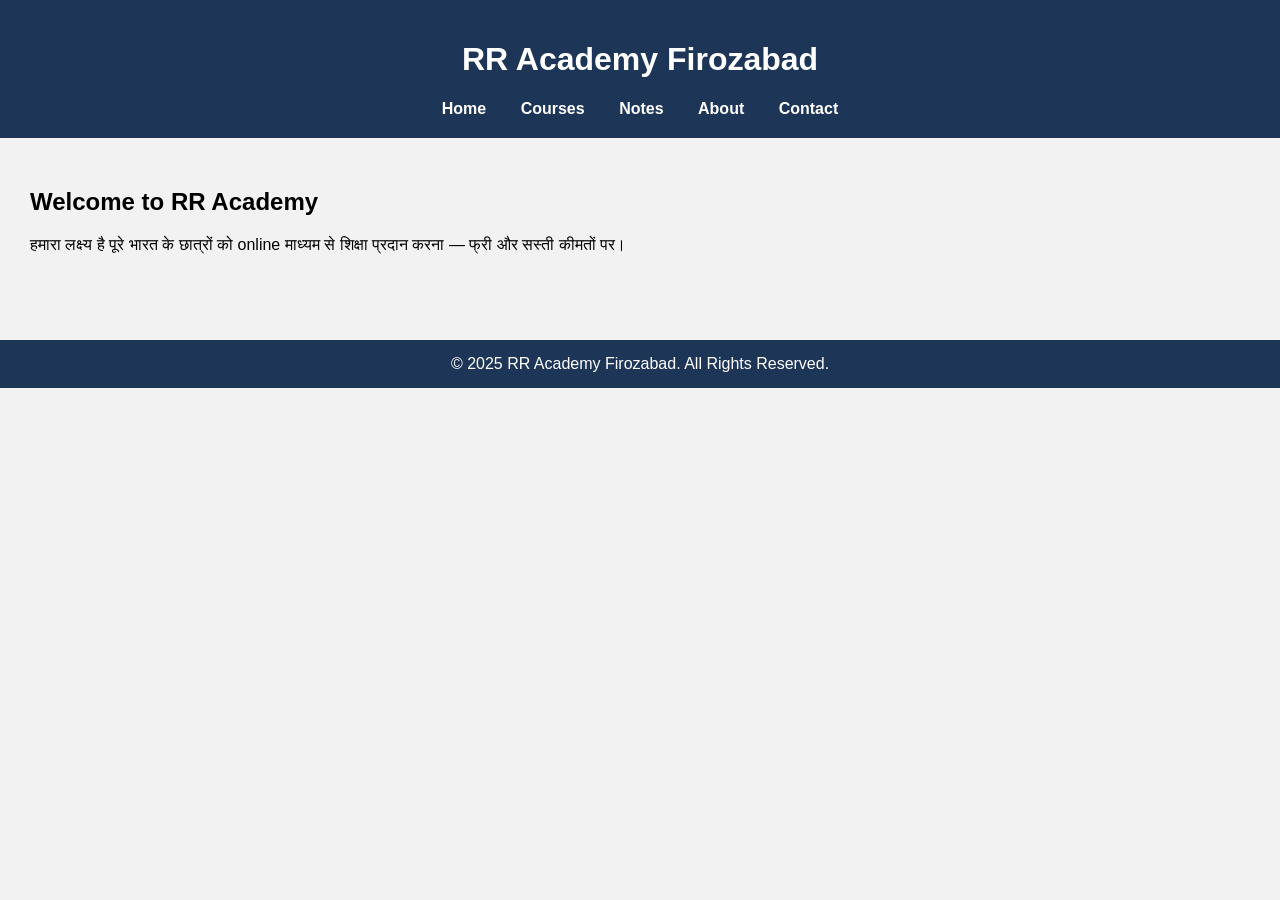
==== index.html @ b49cbb49 "Add files via upload" ====
<!DOCTYPE html>
<html lang="en">
<head>
  <meta charset="UTF-8">
  <title>RR Academy Firozabad</title>
  <link rel="stylesheet" href="style.css">
</head>
<body>
  <header>
    <h1>RR Academy Firozabad</h1>
    <nav>
      <a href="index.html">Home</a>
      <a href="courses.html">Courses</a>
      <a href="notes.html">Notes</a>
      <a href="about.html">About</a>
      <a href="contact.html">Contact</a>
    </nav>
  </header>
  <main>
    <section>
      <h2>Welcome to RR Academy</h2>
      <p>हमारा लक्ष्य है पूरे भारत के छात्रों को online माध्यम से शिक्षा प्रदान करना — फ्री और सस्ती कीमतों पर।</p>
    </section>
  </main>
  <footer>
    &copy; 2025 RR Academy Firozabad. All Rights Reserved.
  </footer>
</body>
</html>
---- style.css ----
body {
  font-family: Arial, sans-serif;
  margin: 0;
  background: #f2f2f2;
}
header {
  background: #1d3557;
  color: white;
  padding: 20px;
  text-align: center;
}
nav a {
  color: white;
  margin: 0 15px;
  text-decoration: none;
  font-weight: bold;
}
main {
  padding: 30px;
}
.course-box {
  background: white;
  padding: 20px;
  margin: 20px 0;
  border-radius: 8px;
  box-shadow: 0 2px 6px rgba(0,0,0,0.1);
}
footer {
  background: #1d3557;
  color: white;
  text-align: center;
  padding: 15px;
  margin-top: 40px;
}
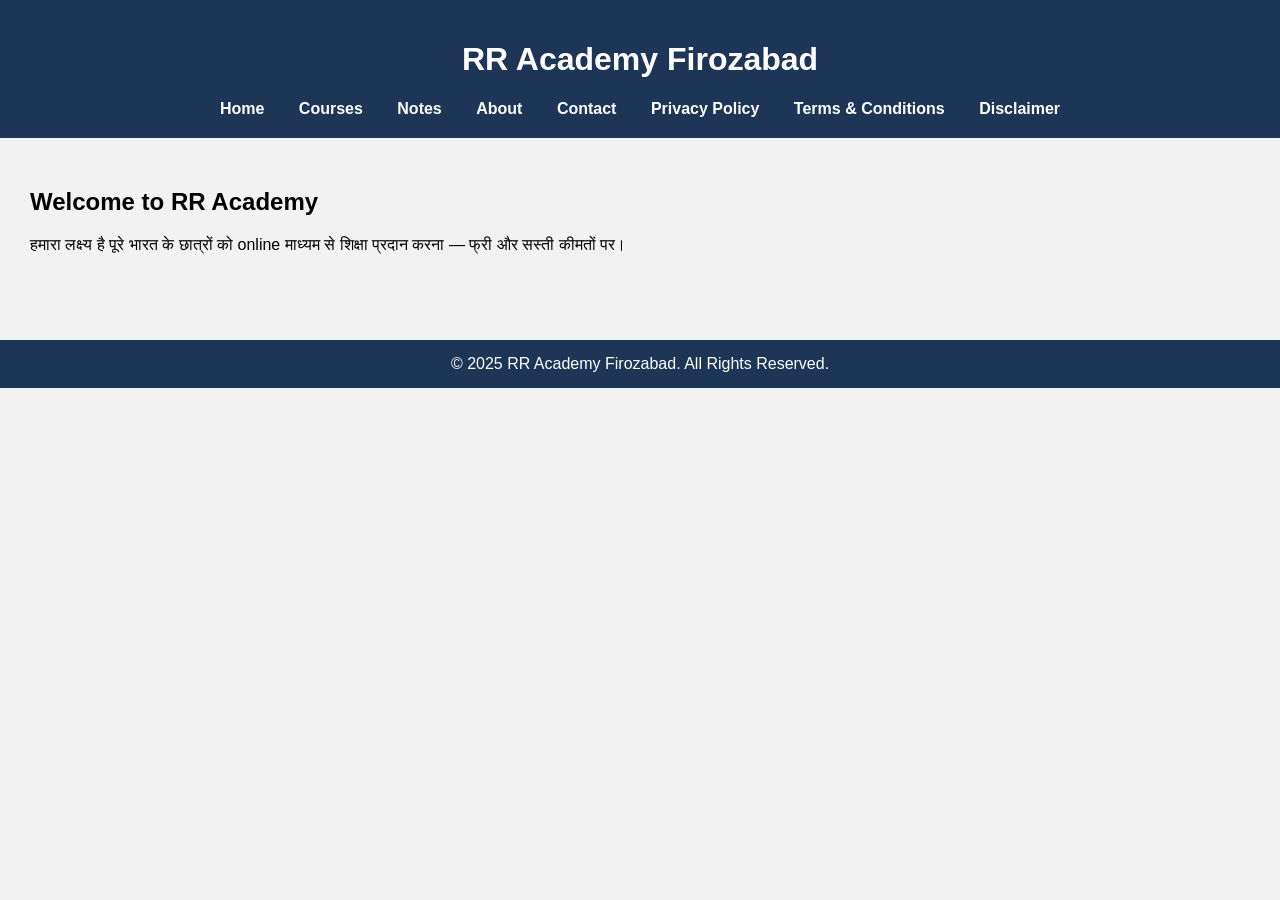
==== commit 4d2b0719: "Update index.html" ====
--- a/index.html
+++ b/index.html
@@ -14,6 +14,9 @@
       <a href="notes.html">Notes</a>
       <a href="about.html">About</a>
       <a href="contact.html">Contact</a>
+      <a href="privacy-policy.html">Privacy Policy</a>
+      <a href="terms-and-conditions.html">Terms & Conditions</a>
+      <a href="disclaimer.html">Disclaimer</a>
     </nav>
   </header>
   <main>
